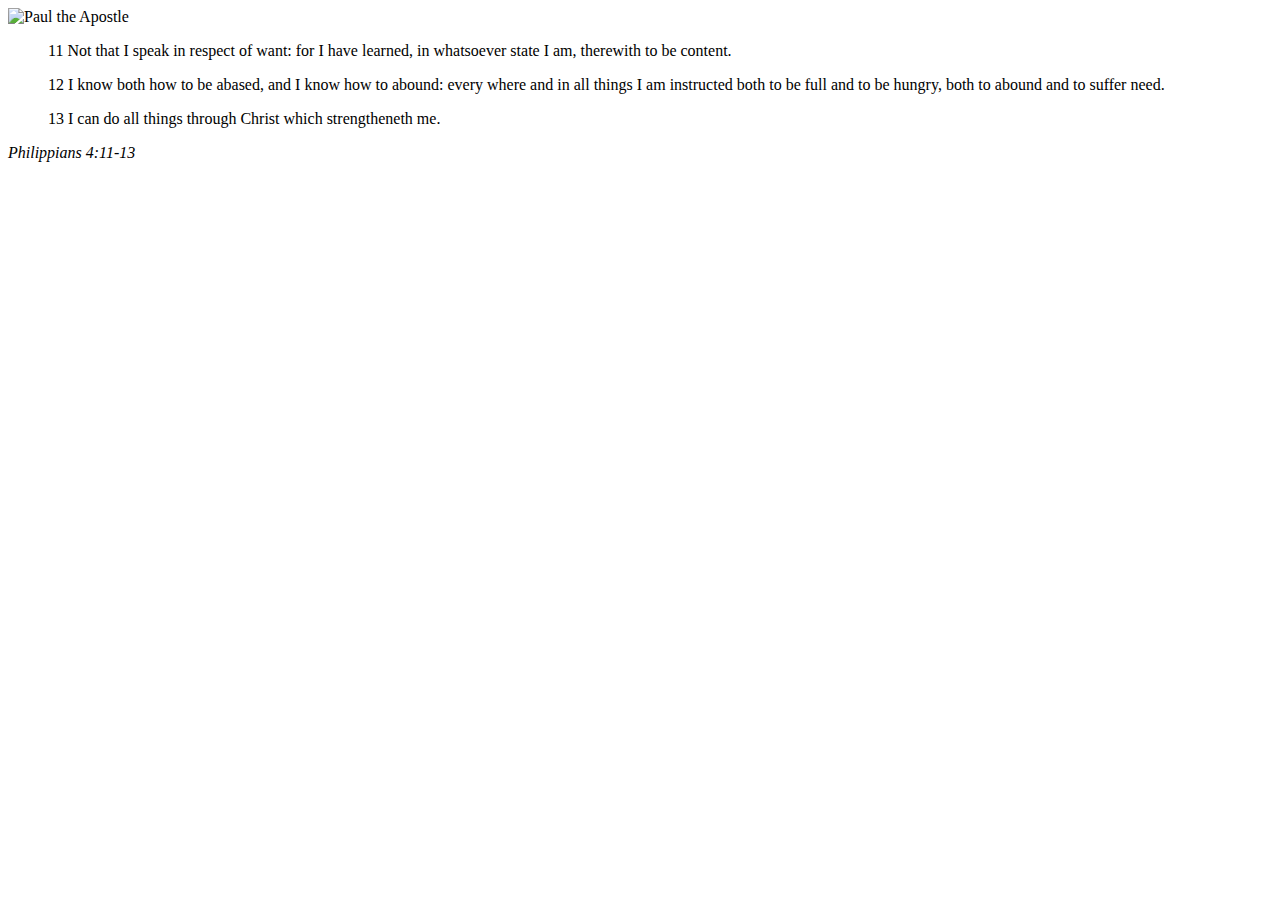
==== box-model.html @ b8011556 "changes saved" ====
<!DOCTYPE html>
<html lang="en">
<head>
    <meta charset="UTF-8">
    <meta name="viewport" content="width=device-width, initial-scale=1.0">
    <title>Box Model | Daniel Claudio</title>
    <link rel="stylesheet" href="styles/box-model.css">
</head>
<body>
    <main>
        <div class="callout">
            <img src="https://churchofjesuschrist.org/imgs/0d9965bac82711eda736eeeeac1e6a3620d4c7dc/full/500%2C/0/default" alt="Paul the Apostle" width="150" height="150">
            <blockquote>
                <p>11 Not that I speak in respect of want: for I have learned, in whatsoever state I am, therewith to be content.</p>
                <p>12 I know both how to be abased, and I know how to abound: every where and in all things I am instructed both to be full and to be hungry, both to abound and to suffer need.</p>
                <p>13 I can do all things through Christ which strengtheneth me.</p>
            </blockquote>
            <cite>Philippians 4:11-13</cite>
            <p></p>
        </div>
    </main>   
</body>
</html>
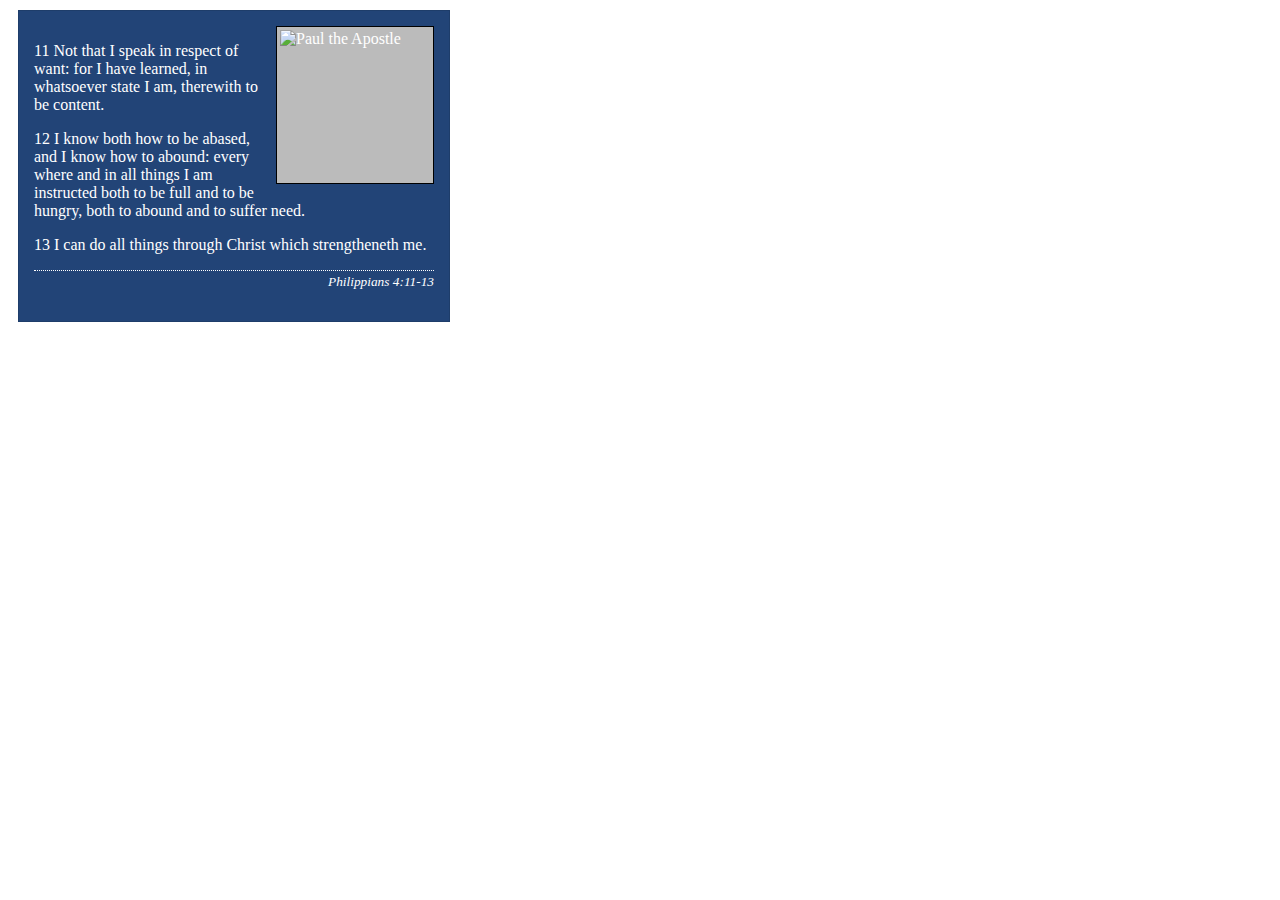
==== commit 93a00885: "changes saved" ====
--- a/box-model.html
+++ b/box-model.html
@@ -1,5 +1,5 @@
 <!DOCTYPE html>
-<html lang="en">
+<html lang="en-us">
 <head>
     <meta charset="UTF-8">
     <meta name="viewport" content="width=device-width, initial-scale=1.0">
--- a/styles/box-model.css
+++ b/styles/box-model.css
@@ -0,0 +1,30 @@
+.callout {
+	max-width: 400px;
+    margin: 10px;
+    border: 1px solid rgba(0, 0, 0, .1);
+    padding: 15px;
+    background-color: #247;
+    color: #ffffff;   
+}
+
+.callout img {
+	float: right;
+    margin: 0 0 10px 15px;
+    border: 1px solid #000;
+    padding: 3px;
+    background-color: #bbb;
+    height: auto;
+}
+
+blockquote {
+	margin: 0;
+
+}
+
+cite {
+	display: block;
+    border-top: 1px dotted #fff;
+    padding-top: 3px;
+    text-align: right;
+    font-size: smaller;
+}